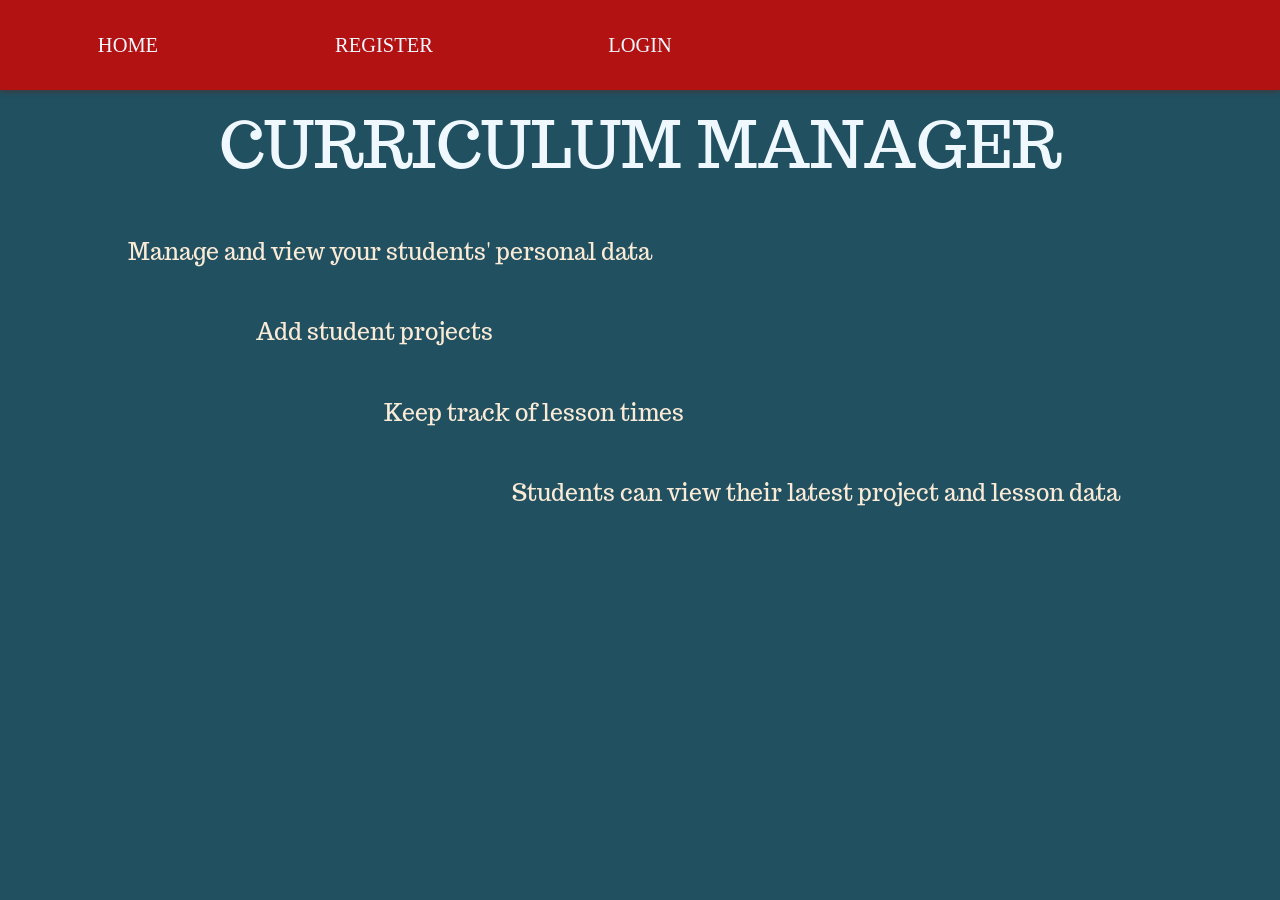
==== public/login_registration/index.html @ 34a75289 "added very early version of edit listener" ====
<!DOCTYPE html>
<html lang="en">

<head>
  <title></title>
  <meta charset="UTF-8">
  <meta name="viewport" content="width=device-width, initial-scale=1">
  <link rel='stylesheet' type='text/css' href='https://fonts.googleapis.com/css?family=Trocchi'>
  <link href="./assets/css/main.css" rel="stylesheet" type="text/css">


</head>

<body>
  
  <nav>
    <div class="nav">
      <li>Home</li>
      <li>Register</li>
      <li>Login</li>
    </div>
  </nav>
  
 <div class="background">
    <h1 class="landing_heading">Curriculum Manager</h1>
    
    <h2 class="features F_one">Manage and view your students' personal data</h2>
    <h2 class="features F_two">Add student projects</h2>
    <h2 class="features F_three">Keep track of lesson times</h2>
    <h2 class="features F_four">Students can view their latest project and lesson data</h2>

  </div>

  <script src="https://code.jquery.com/jquery-3.2.1.min.js" integrity="sha256-hwg4gsxgFZhOsEEamdOYGBf13FyQuiTwlAQgxVSNgt4=" crossorigin="anonymous"></script>
  <script src="./assets/javascript/curriculum.js" charset="utf-8"></script>







 <!--Possible TODO, add a way to retrieve a lost password-->
          <!--<p><a href="forgot-password/new">Forgot Password?</a></p>-->

          <!--<p class="accountq"> Already have an Account? <a class="login" href="/login">Log in</a></p>--></body>

</html>
---- public/login_registration/assets/css/main.css ----
* {
  box-sizing: border-box;
  padding: 0;
  margin: 0;
}

nav {
  position: fixed;
  display: block;
  z-index: 2;
  height: 10vh;
  width: 100%;
  top: 0px;
  left: 0px;
  right: 0px;
  background-color: rgb(178, 18, 18);
  background-size: cover;
  background-position: center;
  box-shadow: 0px 2px 5px 0px #3e3c3c;
}

.nav li.selected {
  background-color: rgb(1, 73, 99);
  transition: background-color linear 300ms;
}

body {
  background-color: rgb(33, 80, 97);
  font-family: Roboto, sans-serif;
}

.signupbox {
  display: block;
  position: relative;
  width: 66vw;
  min-height: 100%;
  padding: 0px 4% 5% 4%;
  margin: 9% auto;
  background-color: white;
}


/*Fieldset reset*/

fieldset {
  border: 0;
  padding: 0;
  margin: 0;
  min-width: 0;
  display: flex;
  flex-wrap: wrap;
}

h1 {
  padding-top: 40px;
  text-align: center;
  color: rgb(80, 80, 80);
  margin: 0;
  margin-bottom: 30px;
}

h2.features {
  color: antiquewhite;
  margin-bottom: 3.5%;
  margin-top: 4%;
  font-family: Trocchi;
  font-weight: 100;
  margin-left: 10;
  font-size: 1.8vw;
}

h2.features.F_one {
  margin-left: 10vw;
}

h2.features.F_two {
  margin-left: 20vw;
}

h2.features.F_three {
  margin-left: 30vw;
}

h2.features.F_four {
  margin-left: 40vw;
}

h1.landing_heading {
  color: aliceblue;
  font-size: 5vw;
  font-family: Trocchi;
  margin-top: 7vh;
  font-kerning: none;
  text-transform: uppercase;
  font-weight: 100;
}

label {
  display: block;
  text-align: left;
  color: black;
  margin: 1.2vw 0 1vw 10vw;
  font-weight: bold;
  margin-left: 10vw;
}

input {
  display: block;
  margin-left: auto;
  margin-right: auto;
  width: 38vw;
  height: 40px;
  padding: 15px;
  border: 2px solid;
  border-color: #868686;
  border-radius: 5px;
}

button {
  margin-top: 40px;
  width: 320px;
  height: 50px;
  background-color: rgb(33, 80, 97);
  color: white;
  font-size: 16px;
  border: none;
  font-family: Roboto;
}

label#teacher_label,
label#student_label {
  display: inline;
}

input#teacher,
input#student {
  display: inline;
  width: 17%;
}

label#teacher_label, label#student_label {
    margin-left: 0;
}

input[type="radio"] {
  height: 19px;
  margin-top: 11%;
  margin-left: 0%;
  margin-right: 2%;
  padding: 0;
  cursor: pointer;
}

button:hover {
  color: rgb(255, 133, 3);
  transition: all ease-in-out 200ms;
}

p {
  text-align: center;
}

p.error {
  color: #cc6969;
  font-family: monospace;
  margin-top: 2%;
  font-size: 1.5vw;
  font-weight: bold;
}

p.success {
  color: lightgreen;
}

p>a {
  display: inline;
  margin-left: auto;
  margin-right: auto; 
  text-decoration: none;
  color: rgb(69, 173, 76);
}

.accountq,
a.login {
  margin-top: 30px;
  color: white;
  font-size: 16px;
  font-weight: bold;
}

.teacher_student_select {
  text-align: center;
}

.button_container {
  text-align: center;
}

.nav {
  display: flex;
  flex-direction: row;
  justify-content: flex-start;
  height: 100%;
  align-items: center;
}

.nav>li {
  text-decoration: none;
  outline: none;
  list-style-type: none;
  color: aliceblue;
  font-family: Ruboto;
  text-transform: uppercase;
  cursor: pointer;
  font-size: 1.6vw;
  width: 20%;
  text-align: center;
  border-radius: 20px;
}

li:hover {
  transform: scale(1.1);
  transition: all linear 300ms;
}

nav li:active {
  color: #ffaa5b;
  transition: color linear 300ms;
}

li#logged_in {
  font-size: 1.2vw;
  text-transform: initial;
}

@keyframes displayElement {
  from {
    transform: scale(.5);
    opacity: 0;
  }
  to {
    transform: scale(1);
    opacity: (1);
  }
}

.popIn {
  animation-name: displayElement;
  animation-duration: 200ms;
  animation-timing-function: ease-in-out;
  animation-iteration-count: 1;
  animation-fill-mode: forwards;
  animation-direction: normal
}
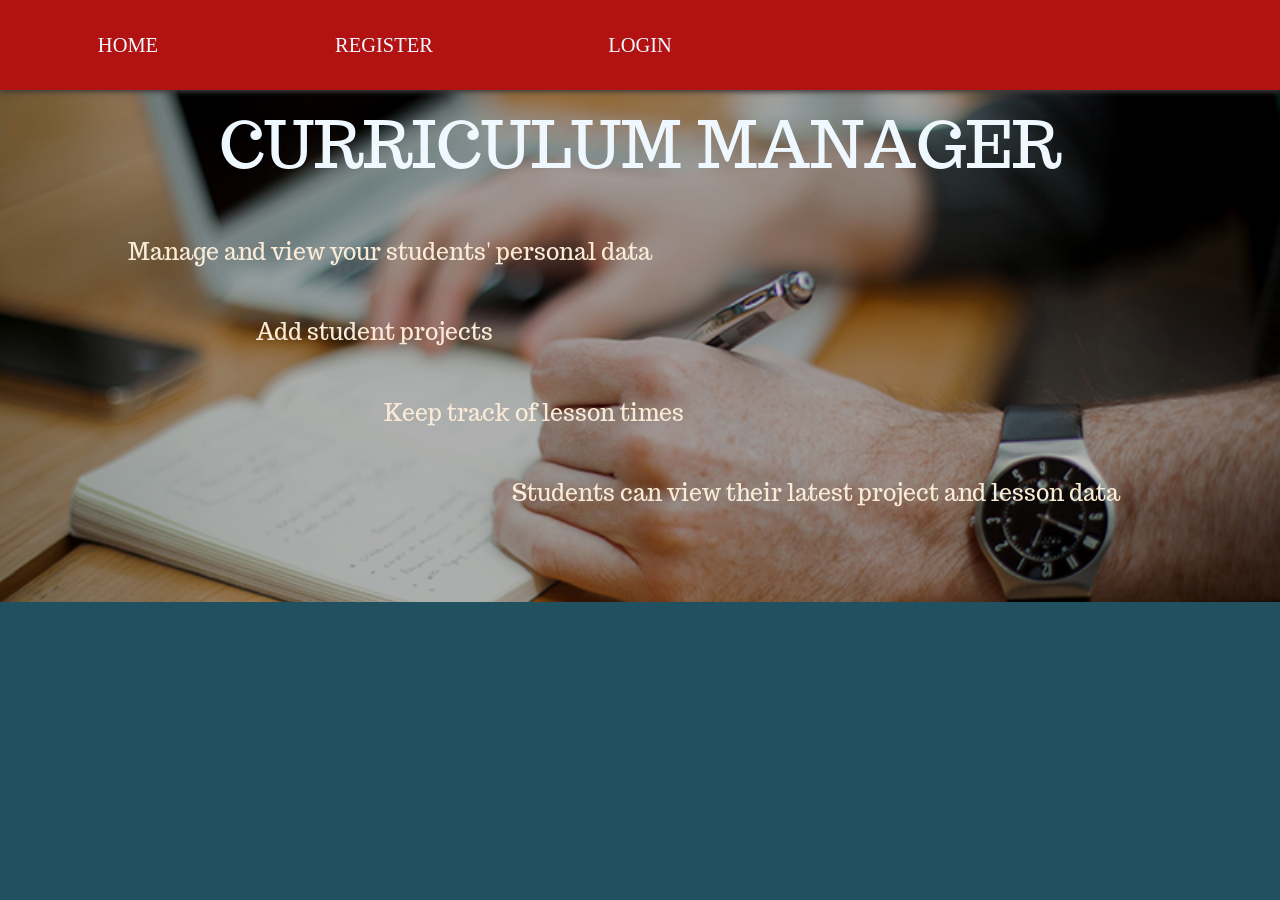
==== commit f4f8c5b5: "added background image" ====
--- a/public/login_registration/index.html
+++ b/public/login_registration/index.html
@@ -22,6 +22,9 @@
   </nav>
   
  <div class="background">
+ <div class="curriculum_image">
+   
+ </div>
     <h1 class="landing_heading">Curriculum Manager</h1>
     
     <h2 class="features F_one">Manage and view your students' personal data</h2>
--- a/public/login_registration/assets/css/main.css
+++ b/public/login_registration/assets/css/main.css
@@ -251,4 +251,17 @@
   animation-iteration-count: 1;
   animation-fill-mode: forwards;
   animation-direction: normal
+}
+
+.curriculum_image {
+    background: url('./../images/curriculum_new.jpg');
+    background-position: center;
+    background-repeat: no-repeat;
+    background-size: cover;
+    width: 100%;
+    height: 45vw;
+    position: absolute;
+    top: 2vw;
+    filter: brightness(73%);
+    z-index: -1;
 }
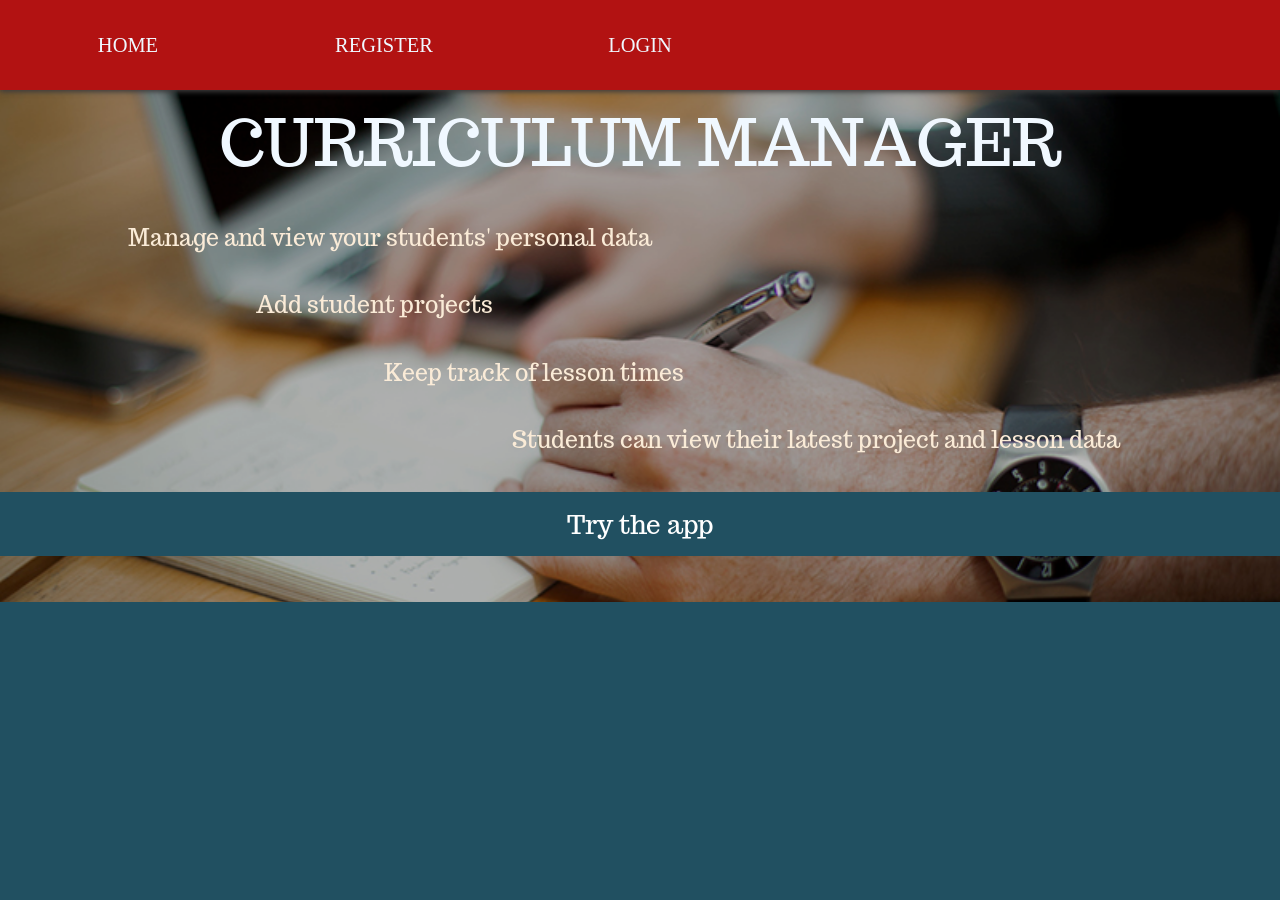
==== commit a8d20cc8: "added test account" ====
--- a/public/login_registration/index.html
+++ b/public/login_registration/index.html
@@ -31,6 +31,9 @@
     <h2 class="features F_two">Add student projects</h2>
     <h2 class="features F_three">Keep track of lesson times</h2>
     <h2 class="features F_four">Students can view their latest project and lesson data</h2>
+    <button class="try_it_out">
+    Try the app
+    </button>
 
   </div>
 
--- a/public/login_registration/assets/css/main.css
+++ b/public/login_registration/assets/css/main.css
@@ -3,7 +3,6 @@
   padding: 0;
   margin: 0;
 }
-
 nav {
   position: fixed;
   display: block;
@@ -18,73 +17,59 @@
   background-position: center;
   box-shadow: 0px 2px 5px 0px #3e3c3c;
 }
-
 .nav li.selected {
   background-color: rgb(1, 73, 99);
   transition: background-color linear 300ms;
 }
-
 body {
   background-color: rgb(33, 80, 97);
   font-family: Roboto, sans-serif;
 }
-
 .signupbox {
   display: block;
   position: relative;
   width: 66vw;
   min-height: 100%;
-  padding: 0px 4% 5% 4%;
+  padding: 0px 4% 0 4%;
   margin: 9% auto;
   background-color: white;
 }
-
-
-/*Fieldset reset*/
-
 fieldset {
   border: 0;
   padding: 0;
   margin: 0;
   min-width: 0;
   display: flex;
-  flex-wrap: wrap;
-}
-
+}
 h1 {
-  padding-top: 40px;
+  padding-top: 3vw;
   text-align: center;
   color: rgb(80, 80, 80);
   margin: 0;
-  margin-bottom: 30px;
-}
-
+  margin-bottom: 3vw;
+  font-size: 3vw;
+}
 h2.features {
   color: antiquewhite;
-  margin-bottom: 3.5%;
-  margin-top: 4%;
+  margin-bottom: 1vw;
+  margin-top: 3vw;
   font-family: Trocchi;
   font-weight: 100;
   margin-left: 10;
   font-size: 1.8vw;
 }
-
 h2.features.F_one {
   margin-left: 10vw;
 }
-
 h2.features.F_two {
   margin-left: 20vw;
 }
-
 h2.features.F_three {
   margin-left: 30vw;
 }
-
 h2.features.F_four {
   margin-left: 40vw;
 }
-
 h1.landing_heading {
   color: aliceblue;
   font-size: 5vw;
@@ -94,7 +79,6 @@
   text-transform: uppercase;
   font-weight: 100;
 }
-
 label {
   display: block;
   text-align: left;
@@ -102,64 +86,65 @@
   margin: 1.2vw 0 1vw 10vw;
   font-weight: bold;
   margin-left: 10vw;
-}
-
+  font-size: 2vw;
+}
 input {
   display: block;
   margin-left: auto;
   margin-right: auto;
   width: 38vw;
-  height: 40px;
-  padding: 15px;
-  border: 2px solid;
+  height: 4vw;
+  padding: 1vw;
+  border: .2vw solid;
   border-color: #868686;
-  border-radius: 5px;
-}
-
+  border-radius: .4vw;
+  font-size: 1.5vw;
+}
 button {
-  margin-top: 40px;
-  width: 320px;
-  height: 50px;
+  margin-top: 0vw;
+  width: 19vw;
+  height: 5vw;
   background-color: rgb(33, 80, 97);
   color: white;
-  font-size: 16px;
+  font-size: 2vw;
   border: none;
-  font-family: Roboto;
-}
-
+  font-family: Trocchi;
+  margin-bottom: 3vw;
+  cursor: pointer;
+}
+button.try_it_out {
+    margin: 2vw auto;
+    width: 100%;
+}
+button#login_button {
+  margin-top: 3vw;
+}
 label#teacher_label,
 label#student_label {
   display: inline;
 }
-
 input#teacher,
 input#student {
   display: inline;
   width: 17%;
 }
-
-label#teacher_label, label#student_label {
-    margin-left: 0;
-}
-
+label#teacher_label,
+label#student_label {
+  margin-left: 0;
+}
 input[type="radio"] {
-  height: 19px;
-  margin-top: 11%;
-  margin-left: 0%;
-  margin-right: 2%;
+  height: 2vw;
+  margin-top: 3vw;
   padding: 0;
   cursor: pointer;
 }
-
 button:hover {
   color: rgb(255, 133, 3);
   transition: all ease-in-out 200ms;
 }
-
 p {
   text-align: center;
 }
-
 p.error {
   color: #cc6969;
   font-family: monospace;
@@ -167,19 +152,19 @@
   font-size: 1.5vw;
   font-weight: bold;
 }
-
 p.success {
   color: lightgreen;
-}
-
+  font-size: 2vw;
+  position: relative;
+  top: -1.7vw;
+}
 p>a {
   display: inline;
   margin-left: auto;
-  margin-right: auto; 
+  margin-right: auto;
   text-decoration: none;
   color: rgb(69, 173, 76);
 }
-
 .accountq,
 a.login {
   margin-top: 30px;
@@ -187,15 +172,13 @@
   font-size: 16px;
   font-weight: bold;
 }
-
 .teacher_student_select {
   text-align: center;
-}
-
+  height: 9vw;
+}
 .button_container {
   text-align: center;
 }
-
 .nav {
   display: flex;
   flex-direction: row;
@@ -203,7 +186,6 @@
   height: 100%;
   align-items: center;
 }
-
 .nav>li {
   text-decoration: none;
   outline: none;
@@ -215,24 +197,19 @@
   font-size: 1.6vw;
   width: 20%;
   text-align: center;
-  border-radius: 20px;
-}
-
+}
 li:hover {
   transform: scale(1.1);
   transition: all linear 300ms;
 }
-
 nav li:active {
   color: #ffaa5b;
   transition: color linear 300ms;
 }
-
 li#logged_in {
   font-size: 1.2vw;
   text-transform: initial;
 }
-
 @keyframes displayElement {
   from {
     transform: scale(.5);
@@ -243,7 +220,6 @@
     opacity: (1);
   }
 }
-
 .popIn {
   animation-name: displayElement;
   animation-duration: 200ms;
@@ -252,16 +228,157 @@
   animation-fill-mode: forwards;
   animation-direction: normal
 }
+.curriculum_image {
+  background: url('./../images/curriculum_new.jpg');
+  background-position: center;
+  background-repeat: no-repeat;
+  background-size: cover;
+  width: 100%;
+  height: 45vw;
+  position: absolute;
+  top: 2vw;
+  filter: brightness(73%);
+  z-index: -1;
+}
+@media only screen and (max-device-height: 1024px) and (max-device-width: 768px) {
+  nav {
+    height: 33vw;
+  }
+  .nav {
+    flex-wrap: wrap;
+  }
+  .nav li:nth-child(1) {
+    padding-top: 2vw;
+  }
+  .nav li {
+    width: 100vw;
+    font-size: 3vw;
+    border-bottom: .2vw white solid;
+  }
+  li#logged_in {
+    font-size: 3vw;
+  }
+  li#logged_in br {
+    display: none
+  }
+  li#logged_in span {
+    margin-left: 1vw;
+  }
+  .curriculum_image {
+    height: 180vw;
+    filter: brightness(90%);
+  }
+  h1.landing_heading {
+    margin-top: 40vw;
+    margin-bottom: 10vw;
+    font-size: 7vw;
+  }
+  h2.features {
+    margin-bottom: 10vw;
+    font-size: 3vw;
+  }
+  .signupbox {
+    margin-top: 60vw;
+    height: 110vw;
+    width: 85vw;
+  }
+  .signup {
+    height: 100vw;
+    margin: 0;
+  }
+  .signup h1 {
+    font-size: 4.7vw;
+    margin-bottom: 7vw;
+  }
+  .signup label {
+    margin-top: 1vw;
+    margin-bottom: 3vw;
+    margin-right: 2vw;
+    display: inline-block;
+    font-size: 3vw;
+  }
+  .signup input {
+    height: 6vw;
+    display: inline-block;
+    position: relative;
+    top: -8vw;
+    left: 9vw;
+  }
+  .teacher_student_select {
+    position: relative;
+    margin: 2vw;
+    top: -6vw;
+  }
+  input[type="radio"] {
+    top: 0;
+    left: 5vw;
+  }
+  .teacher_student_select label {
+    position: relative;
+    left: 6vw;
+    top: -2vw;
+  }
+  button#register_button {
+    position: relative;
+    top: -3vw;
+  }
+  button#login_button,
+  button#register_button {
+    height: 7vw;
+    width: 30vw;
+    font-size: 5vw;
+  }
+  p.error {
+    position: relative;
+    display: inline-block;
+    top: -7vw;
+    font-size: 3vw;
+  }
+  .login h1 {
+    font-size: 5.5vw;
+    margin-top: 7vw;
+    margin-bottom: 17vw;
+  }
+  .login label {
+    margin-bottom: 5vw;
+    font-size: 4vw;
+  }
+  .login input {
+    height: 7vw;
+    margin-bottom: 10vw;
+  }
+  .login .error {
+    font-size: 3vw;
+  }
+  p.success {
+    position: relative;
+    top: -5vw;
+  }
+}
 
-.curriculum_image {
-    background: url('./../images/curriculum_new.jpg');
-    background-position: center;
-    background-repeat: no-repeat;
-    background-size: cover;
-    width: 100%;
-    height: 45vw;
-    position: absolute;
-    top: 2vw;
-    filter: brightness(73%);
-    z-index: -1;
+@media only screen and (aspect-ratio: 39/34) {
+  h1.landing_heading {
+    margin-top: 10vw;
+    font-size: 6vw;
+  }
+  .curriculum_image {
+    height: 150vw
+  }
+  h2.features {
+    margin-bottom: 7vw;
+    font-size: 3vw;
+  }
+  .nav>li {
+    font-size: 2.7vw;
+  }
+  li#logged_in {
+    font-size: 2.3vw;
+  }
+  div.signupbox {
+    margin-top: 20vw;
+  }
+  form.signup,
+  form.login {
+    height: 60vw;
+  }
 }
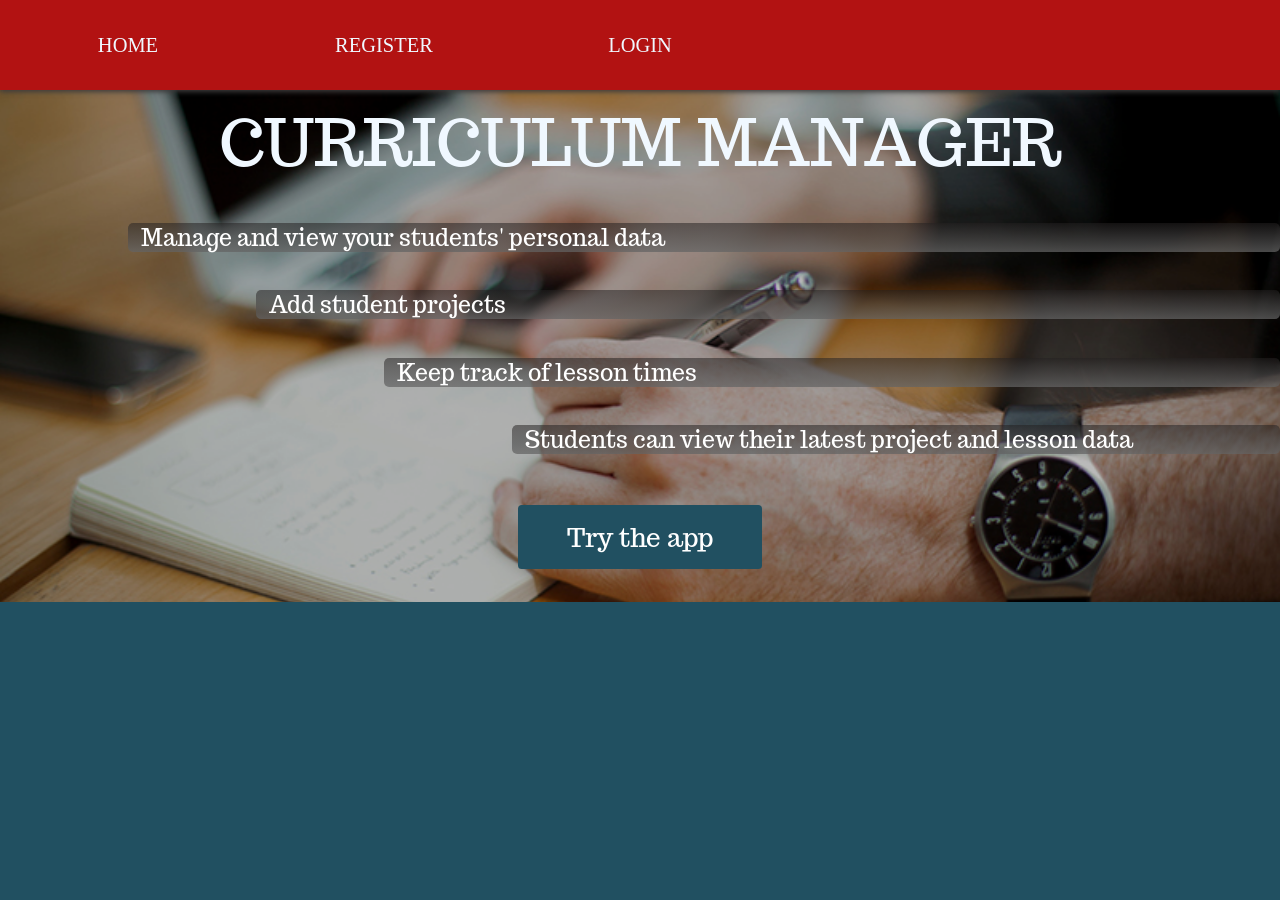
==== commit be1d4ab2: "adjusted css for try it out buttong" ====
--- a/public/login_registration/index.html
+++ b/public/login_registration/index.html
@@ -31,9 +31,11 @@
     <h2 class="features F_two">Add student projects</h2>
     <h2 class="features F_three">Keep track of lesson times</h2>
     <h2 class="features F_four">Students can view their latest project and lesson data</h2>
-    <button class="try_it_out">
-    Try the app
-    </button>
+    <div class="button_container">
+      <button class="try_it_out">
+      Try the app
+      </button>
+    </div>
 
   </div>
 
--- a/public/login_registration/assets/css/main.css
+++ b/public/login_registration/assets/css/main.css
@@ -50,13 +50,18 @@
   font-size: 3vw;
 }
 h2.features {
-  color: antiquewhite;
+  color: white;
   margin-bottom: 1vw;
   margin-top: 3vw;
   font-family: Trocchi;
   font-weight: 100;
-  margin-left: 10;
+  margin-left: 1vw;
   font-size: 1.8vw;
+  background: linear-gradient(rgba(35, 32, 32, 0.53), rgba(100, 100, 100, 0.73));
+  position: relative;
+  width: auto;
+  padding-left: 1vw;
+  border-radius: .4vw;
 }
 h2.features.F_one {
   margin-left: 10vw;
@@ -112,10 +117,7 @@
   margin-bottom: 3vw;
   cursor: pointer;
 }
-button.try_it_out {
-    margin: 2vw auto;
-    width: 100%;
-}
+button.try_it_out {margin-top: 3vw;border-radius: .3vw;}
 button#login_button {
   margin-top: 3vw;
 }
@@ -312,6 +314,7 @@
   input[type="radio"] {
     top: 0;
     left: 5vw;
+    box-shadow: none;
   }
   .teacher_student_select label {
     position: relative;
@@ -354,6 +357,10 @@
     position: relative;
     top: -5vw;
   }
+  button.try_it_out {
+    height: 10vw;
+    width: 30vw;
+  }
 }
 
 @media only screen and (aspect-ratio: 39/34) {
@@ -381,4 +388,9 @@
   form.login {
     height: 60vw;
   }
+  button.try_it_out {
+    height: 10vw;
+    width: 30vw;
+  }
+  
 }
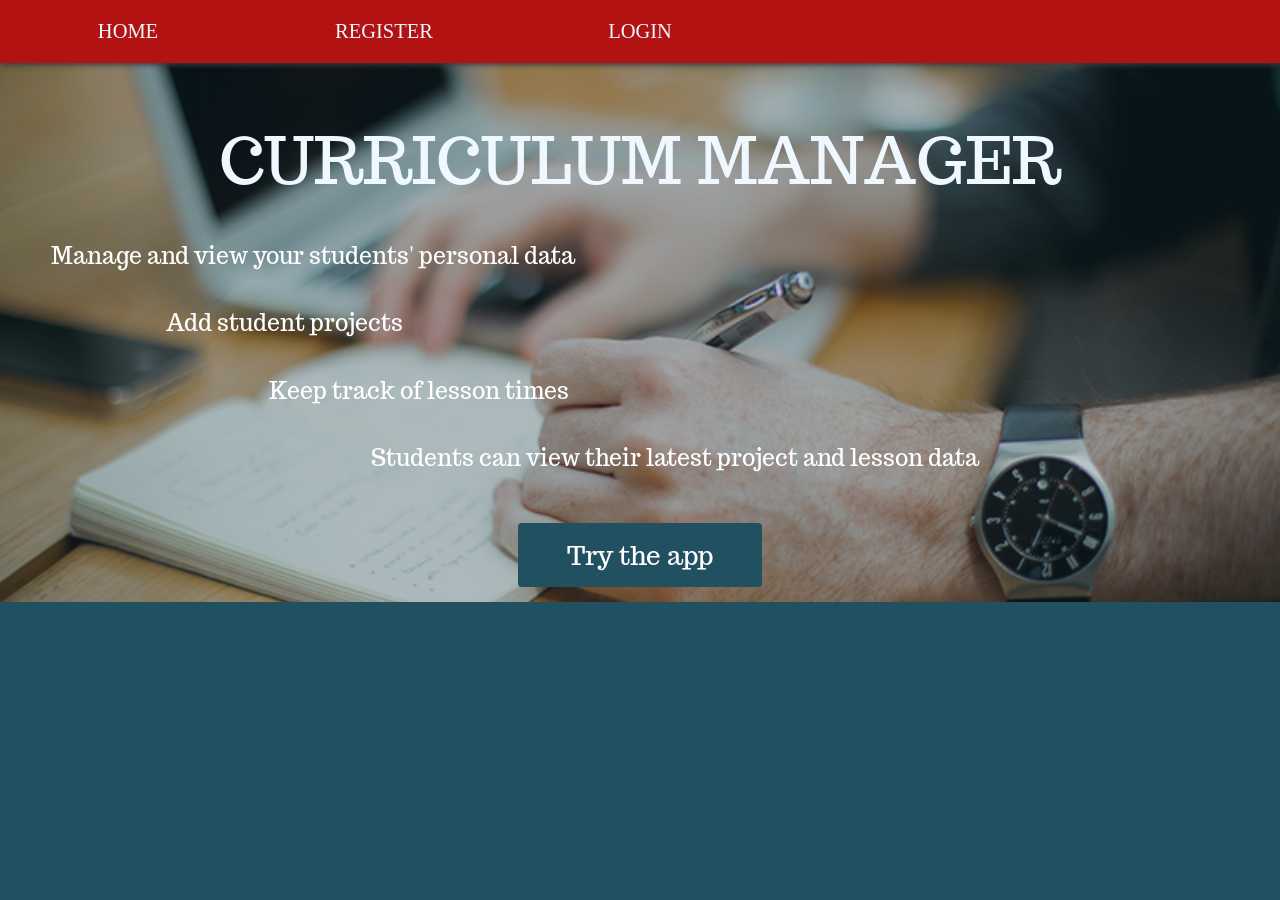
==== commit 5b46500b: "added loading animation for the entire page" ====
--- a/public/login_registration/index.html
+++ b/public/login_registration/index.html
@@ -1,5 +1,5 @@
 <!DOCTYPE html>
-<html lang="en">
+<html class="loading" lang="en">
 
 <head>
   <title></title>
--- a/public/login_registration/assets/css/main.css
+++ b/public/login_registration/assets/css/main.css
@@ -3,11 +3,42 @@
   padding: 0;
   margin: 0;
 }
+
+html {
+    -webkit-transition: background-color 1s;
+    transition: background-color 1s;
+}
+html, body {
+    /* For the loading indicator to be vertically centered ensure */
+    /* the html and body elements take up the full viewport */
+    min-height: 100%;
+}
+html.loading {
+    /* Replace #333 with the background-color of your choice */
+    /* Replace loading.gif with the loading image of your choice */
+    background: #333 url('loading.gif') no-repeat 50% 50%;
+
+    /* Ensures that the transition only runs in one direction */
+    -webkit-transition: background-color 0;
+    transition: background-color 0;
+}
+body {
+    -webkit-transition: opacity 1s ease-in;
+    transition: opacity 1s ease-in;
+}
+html.loading body {
+    /* Make the contents of the body opaque during loading */
+    opacity: 0;
+
+    /* Ensures that the transition only runs in one direction */
+    -webkit-transition: opacity 0;
+    transition: opacity 0;
+}
 nav {
   position: fixed;
   display: block;
   z-index: 2;
-  height: 10vh;
+  height: 7vh;
   width: 100%;
   top: 0px;
   left: 0px;
@@ -17,14 +48,17 @@
   background-position: center;
   box-shadow: 0px 2px 5px 0px #3e3c3c;
 }
+
 .nav li.selected {
   background-color: rgb(1, 73, 99);
   transition: background-color linear 300ms;
 }
+
 body {
   background-color: rgb(33, 80, 97);
   font-family: Roboto, sans-serif;
 }
+
 .signupbox {
   display: block;
   position: relative;
@@ -34,6 +68,7 @@
   margin: 9% auto;
   background-color: white;
 }
+
 fieldset {
   border: 0;
   padding: 0;
@@ -41,6 +76,7 @@
   min-width: 0;
   display: flex;
 }
+
 h1 {
   padding-top: 3vw;
   text-align: center;
@@ -49,6 +85,7 @@
   margin-bottom: 3vw;
   font-size: 3vw;
 }
+
 h2.features {
   color: white;
   margin-bottom: 1vw;
@@ -57,33 +94,39 @@
   font-weight: 100;
   margin-left: 1vw;
   font-size: 1.8vw;
-  background: linear-gradient(rgba(35, 32, 32, 0.53), rgba(100, 100, 100, 0.73));
   position: relative;
   width: auto;
   padding-left: 1vw;
   border-radius: .4vw;
 }
+
 h2.features.F_one {
-  margin-left: 10vw;
-}
+  margin-left: 3vw;
+  margin-top: 1vw;
+}
+
 h2.features.F_two {
+  margin-left: 12vw;
+}
+
+h2.features.F_three {
   margin-left: 20vw;
 }
-h2.features.F_three {
-  margin-left: 30vw;
-}
+
 h2.features.F_four {
-  margin-left: 40vw;
-}
+  margin-left: 28vw;
+}
+
 h1.landing_heading {
   color: aliceblue;
   font-size: 5vw;
   font-family: Trocchi;
-  margin-top: 7vh;
+  margin-top: 9vh;
   font-kerning: none;
   text-transform: uppercase;
   font-weight: 100;
 }
+
 label {
   display: block;
   text-align: left;
@@ -93,6 +136,7 @@
   margin-left: 10vw;
   font-size: 2vw;
 }
+
 input {
   display: block;
   margin-left: auto;
@@ -105,6 +149,7 @@
   border-radius: .4vw;
   font-size: 1.5vw;
 }
+
 button {
   margin-top: 0vw;
   width: 19vw;
@@ -117,36 +162,48 @@
   margin-bottom: 3vw;
   cursor: pointer;
 }
-button.try_it_out {margin-top: 3vw;border-radius: .3vw;}
+
+button.try_it_out {
+  margin-top: 3vw;
+  border-radius: .3vw;
+}
+
 button#login_button {
-  margin-top: 3vw;
-}
+  margin-top: 14vw;
+}
+
 label#teacher_label,
 label#student_label {
   display: inline;
 }
+
 input#teacher,
 input#student {
   display: inline;
   width: 17%;
 }
+
 label#teacher_label,
 label#student_label {
   margin-left: 0;
 }
+
 input[type="radio"] {
   height: 2vw;
   margin-top: 3vw;
   padding: 0;
   cursor: pointer;
 }
+
 button:hover {
   color: rgb(255, 133, 3);
   transition: all ease-in-out 200ms;
 }
+
 p {
   text-align: center;
 }
+
 p.error {
   color: #cc6969;
   font-family: monospace;
@@ -154,12 +211,14 @@
   font-size: 1.5vw;
   font-weight: bold;
 }
+
 p.success {
   color: lightgreen;
   font-size: 2vw;
   position: relative;
   top: -1.7vw;
 }
+
 p>a {
   display: inline;
   margin-left: auto;
@@ -167,6 +226,7 @@
   text-decoration: none;
   color: rgb(69, 173, 76);
 }
+
 .accountq,
 a.login {
   margin-top: 30px;
@@ -174,13 +234,16 @@
   font-size: 16px;
   font-weight: bold;
 }
+
 .teacher_student_select {
   text-align: center;
   height: 9vw;
 }
+
 .button_container {
   text-align: center;
 }
+
 .nav {
   display: flex;
   flex-direction: row;
@@ -188,6 +251,7 @@
   height: 100%;
   align-items: center;
 }
+
 .nav>li {
   text-decoration: none;
   outline: none;
@@ -200,18 +264,22 @@
   width: 20%;
   text-align: center;
 }
+
 li:hover {
   transform: scale(1.1);
   transition: all linear 300ms;
 }
+
 nav li:active {
   color: #ffaa5b;
   transition: color linear 300ms;
 }
+
 li#logged_in {
-  font-size: 1.2vw;
+  font-size: 1.1vw;
   text-transform: initial;
 }
+
 @keyframes displayElement {
   from {
     transform: scale(.5);
@@ -222,6 +290,7 @@
     opacity: (1);
   }
 }
+
 .popIn {
   animation-name: displayElement;
   animation-duration: 200ms;
@@ -230,6 +299,7 @@
   animation-fill-mode: forwards;
   animation-direction: normal
 }
+
 .curriculum_image {
   background: url('./../images/curriculum_new.jpg');
   background-position: center;
@@ -239,9 +309,43 @@
   height: 45vw;
   position: absolute;
   top: 2vw;
-  filter: brightness(73%);
+  filter: brightness(92%) opacity(0.75);
   z-index: -1;
 }
+
+.tooltip {
+  position: relative;
+  display: inline-block;
+  left: 20vw;
+  top: 2vw;
+  font-size: 1.5vw;
+  color: #5e5ecc;
+  font-weight: 600;
+  border-bottom: 1px dotted grey;
+  width: 1vw;
+}
+
+.tooltip .tooltiptext {
+  visibility: hidden;
+  width: 21vw;
+  background-color: black;
+  color: #fff;
+  text-align: center;
+  padding: 5px 0;
+  border-radius: 6px;
+  position: absolute;
+  z-index: 1;
+  font-size: 1vw;
+}
+
+.tooltip:hover .tooltiptext {
+  visibility: visible;
+}
+
+label[for="Password"] {
+  margin-top: 0;
+}
+
 @media only screen and (max-device-height: 1024px) and (max-device-width: 768px) {
   nav {
     height: 33vw;
@@ -249,16 +353,15 @@
   .nav {
     flex-wrap: wrap;
   }
-  .nav li:nth-child(1) {
-    padding-top: 2vw;
-  }
   .nav li {
     width: 100vw;
-    font-size: 3vw;
+    font-size: 3.8vw;
     border-bottom: .2vw white solid;
+    height: 6vw;
+    padding-top: .6vw;
   }
   li#logged_in {
-    font-size: 3vw;
+    font-size: 4vw;
   }
   li#logged_in br {
     display: none
@@ -277,10 +380,10 @@
   }
   h2.features {
     margin-bottom: 10vw;
-    font-size: 3vw;
+    font-size: 3.5vw;
   }
   .signupbox {
-    margin-top: 60vw;
+    margin-top: 51vw;
     height: 110vw;
     width: 85vw;
   }
@@ -291,13 +394,17 @@
   .signup h1 {
     font-size: 4.7vw;
     margin-bottom: 7vw;
+    margin-top: 7vw;
   }
   .signup label {
-    margin-top: 1vw;
+    margin-top: 0vw;
     margin-bottom: 3vw;
     margin-right: 2vw;
     display: inline-block;
     font-size: 3vw;
+  }
+  .signup label[for=Password] {
+    margin-top: -5vw;
   }
   .signup input {
     height: 6vw;
@@ -305,6 +412,7 @@
     position: relative;
     top: -8vw;
     left: 9vw;
+    font-size: 4vw;
   }
   .teacher_student_select {
     position: relative;
@@ -323,7 +431,7 @@
   }
   button#register_button {
     position: relative;
-    top: -3vw;
+    top: 5vw;
   }
   button#login_button,
   button#register_button {
@@ -340,16 +448,19 @@
   .login h1 {
     font-size: 5.5vw;
     margin-top: 7vw;
-    margin-bottom: 17vw;
+    margin-bottom: 9vw;
   }
   .login label {
-    margin-bottom: 5vw;
+    margin-bottom: 4vw;
+    margin-left: 19.5vw;
     font-size: 4vw;
   }
   .login input {
     height: 7vw;
-    margin-bottom: 10vw;
-  }
+    margin-bottom: 5vw;
+    font-size: 3vw;
+  }
+
   .login .error {
     font-size: 3vw;
   }
@@ -360,6 +471,20 @@
   button.try_it_out {
     height: 10vw;
     width: 30vw;
+    font-size: 3vw;
+  }
+
+  .tooltip {
+    font-size: 3vw;
+    left: 25vw;
+    top: -2.5vw
+  }
+  .tooltiptext {
+    height: 10vw;
+    width: 36vw;
+    top: -11vw;
+    left: 3vw;
+    font-size: 1.8vw;
   }
 }
 
@@ -392,5 +517,69 @@
     height: 10vw;
     width: 30vw;
   }
-  
+}
+
+@media only screen and (aspect-ratio: 8/5) {
+  div.curriculum_image {
+    height: 60vw;
+  }
+}
+
+@media only screen and (aspect-ratio: 16/9) {
+  div.curriculum_image {
+    height: 54vw;
+  }
+}
+
+@media only screen and (aspect-ratio: 4/3) {
+  div.curriculum_image {
+    height: 74vw;
+  }
+}
+
+@media only screen and (aspect-ratio: 2/1) {
+  div.curriculum_image {
+    height: 48vw;
+  }
+}
+
+@media only screen and (aspect-ratio: 3/2) {
+  div.curriculum_image {
+    height: 64vw;
+  }
+}
+
+@media only screen and (max-height: 412px) and (max-device-width: 732px) {
+  .nav {
+    flex-wrap: initial;
+  }
+
+  nav {
+    height: 8vw;
+  }
+
+  .nav > li {
+    border: none;
+    font-size: 3vw;
+    padding-top: 1.5vw;
+    width: 16vw;
+    margin-left: 1vw;
+    margin-right: 1vw;
+  }
+
+  div.nav > li#logged_in {
+    font-size: 2.5vw;
+    margin-left: 8vw;
+    margin-top: -2vw;
+  }
+
+  h1.landing_heading {
+    margin-top: 15vw;
+  }
+
+  div.signupbox {
+    margin-top: 18vw;
+  }
+
+
 }
